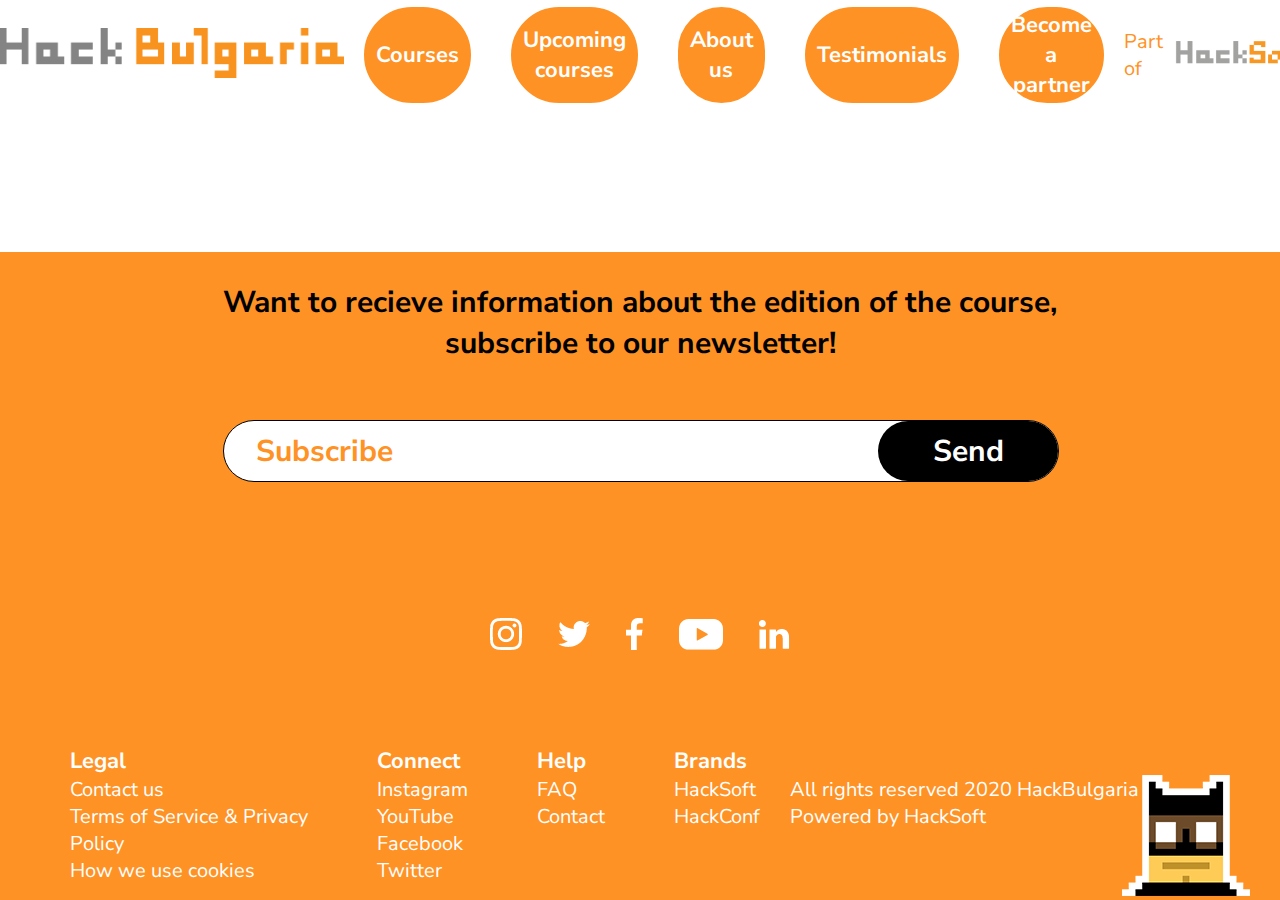
==== index.html @ b6141e9d "first commit" ====
<!DOCTYPE html>
<html lang="en">
<head>
    <meta charset="UTF-8">
    <meta name="viewport" content="width=device-width, initial-scale=1.0">
    <title>HackBulgaria - Python 101</title>

    <link rel="stylesheet" href="index.css">

    <script src="https://code.jquery.com/jquery-3.5.1.js"
            integrity="sha256-QWo7LDvxbWT2tbbQ97B53yJnYU3WhH/C8ycbRAkjPDc="
            crossorigin="anonymous"></script>

    <script>
        $(document).ready(function() {
            home();
        })

        function remove_active_button() {
            $("#header div.header-buttons button").each(function() {
                $(this).removeClass("active");
            });
        }

        function home() {
            remove_active_button();
            $("#main").load("pages/home.html");
        }

        function courses() {
            remove_active_button();
            $("#header div.header-buttons button:nth-child(1)").addClass("active");
            $("#main").load("pages/courses.html");
        }

        function upcoming() {
            remove_active_button();
            $("#header div.header-buttons button:nth-child(2)").addClass("active");
            $("#main").load("pages/upcoming.html");
        }

        function about_us() {
            remove_active_button();
            $("#header div.header-buttons button:nth-child(3)").addClass("active");
            $("#main").load("pages/about_us.html");
        }

        function testimonials() {
            remove_active_button();
            $("#header div.header-buttons button:nth-child(4)").addClass("active");
            $("#main").load("pages/testimonials.html");
        }

        function become_partner() {
            remove_active_button();
            $("#header div.header-buttons button:nth-child(5)").addClass("active");
            $("#main").load("pages/become_partner.html");
        }
    </script>
</head>
<body>
    <div id="header">
        <div class="header-logo">
            <a onclick="home()"><img class="hackbulgaria-logo" src="images/hackbulgaria.png" alt="HackBulgaria"></a>
        </div>

        <div class="header-buttons">
            <button class="header-button" onclick="courses()">Courses</button>
            <button class="header-button" onclick="upcoming()">Upcoming courses</button>
            <button class="header-button" onclick="about_us()">About us</button>
            <button class="header-button" onclick="testimonials()">Testimonials</button>
            <button class="header-button" onclick="become_partner()">Become a partner</button>
        </div>

        <div class="header-part-of">
            Part of <a href="https://hacksoft.io/" target="_blank"><img class="hacksoft-logo" src="images/hacksoft.png" alt="HackSoft"></a>
        </div>
    </div>

    <div id="main"></div>

    <footer>
        <div class="footer-subscribe">
            <p>Want to recieve information about the edition of the course,<br>subscribe to our newsletter!</p>
            <div class="sub-input">
                <p>Subscribe</p><input type="email" name="email"> <button type="submit">Send</button>
            </div>
        </div>

        <div class="footer-socials">
            <ul class="socials-links">
                <li class="social-link">
                    <a href="https://www.instagram.com/hackbulgaria" target="_blank"><img src="images/socials/instagram.png" alt="Instagram"></a>
                </li>
                <li class="social-link">
                    <a href="https://twitter.com/HackBulgaria" target="_blank"><img src="images/socials/twitter.png" alt="Twitter"></a>
                </li>
                <li class="social-link">
                    <a href="https://www.facebook.com/HackBulgaria" target="_blank"><img src="images/socials/facebook.png" alt="Facebook"></a>
                </li>
                <li class="social-link">
                    <a href="https://www.youtube.com/channel/UClxooLdBT49Kp9_UC0l_7gQ" target="_blank"><img src="images/socials/youtube.png" alt="YouTube"></a>
                </li>
                <li class="social-link">
                    <a href="https://www.linkedin.com/company/hack-bulgaria/" target="_blank"><img src="images/socials/linkedIn.png" alt="LinkedIn"></a>
                </li>
            </ul>
        </div>

        <div class="footer-links">
            <div class="links">
                <ul>
                    <li>Legal</li>
                    <li><a href="mailto:team@hackbulgaria.com">Contact us</a></li>
                    <li><a href="http://" target="_blank">Terms of Service & Privacy</a></li>
                    <li><a href="http://" target="_blank">Policy</a></li>
                    <li><a href="https://drive.google.com/file/d/1LFxVKAymdGr4FKc8q5J0d_HIC95DQKbq/view?usp=sharing" target="_blank">How we use cookies</a></li>
                </ul>
                <ul>
                    <li>Connect</li>
                    <li><a href="https://www.instagram.com/hackbulgaria" target="_blank">Instagram</a></li>
                    <li><a href="https://www.youtube.com/channel/UClxooLdBT49Kp9_UC0l_7gQ" target="_blank">YouTube</a></li>
                    <li><a href="https://www.facebook.com/HackBulgaria" target="_blank">Facebook</a></li>
                    <li><a href="https://twitter.com/HackBulgaria" target="_blank">Twitter</a></li>
                </ul>
                <ul>
                    <li>Help</li>
                    <li><a href="http://" target="_blank">FAQ</a></li>
                    <li><a href="mailto:team@hackbulgaria.com">Contact</a></li>
                </ul>
                <ul>
                    <li>Brands</li>
                    <li><a href="https://hacksoft.io/" target="_blank">HackSoft</a></li>
                    <li><a href="https://www.hackconf.bg/" target="_blank">HackConf</a></li>
                </ul>
            </div>

            <div class="rights">
                <div class="rights-text">
                    All rights reserved 2020 HackBulgaria<br>
                    Powered by HackSoft
                </div>
                <img src="images/hackman.png" alt="HackMan">
            </div>
        </div>
    </footer>
</body>
</html>
---- index.css ----
@import url('https://fonts.googleapis.com/css2?family=Anonymous+Pro:ital,wght@0,400;0,700;1,400;1,700&family=Nunito+Sans:ital,wght@0,200;0,300;0,400;0,600;0,700;0,800;0,900;1,200;1,300;1,400;1,600;1,700;1,800;1,900&display=swap');

:root {
    --hack-orange: #ff9225;
}

body {
    margin: 0;

    max-width: 100%;
    height: 100%;

    overflow-x: hidden;

    -ms-overflow-style: none;
    scrollbar-width: none;
}
body::-webkit-scrollbar {
    display: none;
}

#header {
    position: absolute;
    top: 0;
    z-index: 1;

    height: 110px;
    width: 100%;

    display: flex;
    flex-direction: row;
    justify-content: space-around;
    align-items: center;

    background-color: white;
}

footer {
    width: 100%;

    position: absolute;
    z-index: 1;
    bottom: 0;

    display: flex;
    flex-direction: column;

    align-items: center;
    background-color: var(--hack-orange);
}

/* Header */

.hackbulgaria-logo {
    height: 50px;
    cursor: pointer;
}

.header-buttons {
    display: flex;
    justify-content: space-between;
}
.header-button, .header-button.active {
    color: white;
    text-decoration: none;

    font-family: 'Nunito Sans', sans-serif;
    font-weight: bold;
    font-size: 22px;

    outline: none;
    border: 2px solid var(--hack-orange);
    border-radius: 50px;

    margin: 20px;
    padding-right: 10px;
    padding-left: 10px;

    background-color: var(--hack-orange);

    cursor: pointer;
}
.header-button.active {
    color: var(--hack-orange);
    background-color: white;
}

.header-part-of {
    display: flex;
    flex-direction: row;
    align-items: center;

    font-family: 'Nunito Sans', sans-serif;
    font-size: 20px;

    color: var(--hack-orange);
}
.hacksoft-logo {
    height: 40px;
    margin-left: 10px;
}

/* Footer */

.footer-subscribe {
    height: 230px;

    display: flex;
    flex-direction: column;
    justify-content: space-between;
}
.footer-subscribe p {
    font-family: 'Nunito Sans', sans-serif;
    font-weight: bold;
    font-size: 30px;

    text-align: center;
}
.footer-subscribe .sub-input {
    width: 100%;
    height: 60px;

    background: white;

    border: 1px solid black;
    border-radius: 50px;

    display: flex;
    flex-direction: row;
    justify-content: space-around;
}
.footer-subscribe .sub-input p {
    font-family: 'Nunito Sans', sans-serif;
    font-weight: bold;
    font-size: 30px;

    height: fit-content;
    margin: auto;

    color: var(--hack-orange);
}
.footer-subscribe .sub-input input {
    width: 50%;

    font-family: 'Nunito Sans', sans-serif;
    font-weight: bold;
    font-size: 30px;

    border: none;
    outline: none;
}
.footer-subscribe .sub-input button {
    width: 180px;
    background-color: black;

    color: white;
    font-family: 'Nunito Sans', sans-serif;
    font-weight: bold;
    font-size: 30px;

    cursor: pointer;

    border: none;
    border-radius: 50px;
    margin-left: auto;
}

.footer-socials {
    width: 300px;
    margin-top: 120px;
    margin-bottom: 60px;
}
.footer-socials ul {
    list-style-type: none;

    padding: 0;

    display: flex;
    justify-content: space-between;
    align-items: center;
}

.footer-links {
    width: 100%;
    display: flex;
    justify-content: space-evenly;
}
.footer-links .links {
    width: 730px;

    display: flex;
    justify-content: space-between;
}
.footer-links .links ul {
    list-style-type: none;
}
.footer-links .links ul li,
.footer-links .links ul li a {
    color: white;
    text-decoration: none;

    font-family: 'Nunito Sans', sans-serif;
    font-size: 20px;
}
.footer-links .links ul li:first-child {
    font-weight: bold;
    font-size: 22px;
}

.rights {
    width: 460px;
    position: relative;
}
.rights .rights-text {
    color: white;

    font-family: 'Nunito Sans', sans-serif;
    font-size: 20px;

    margin-top: 46px;
}
.rights img {
    position: absolute;
    bottom: 0;
    right: 0;
}
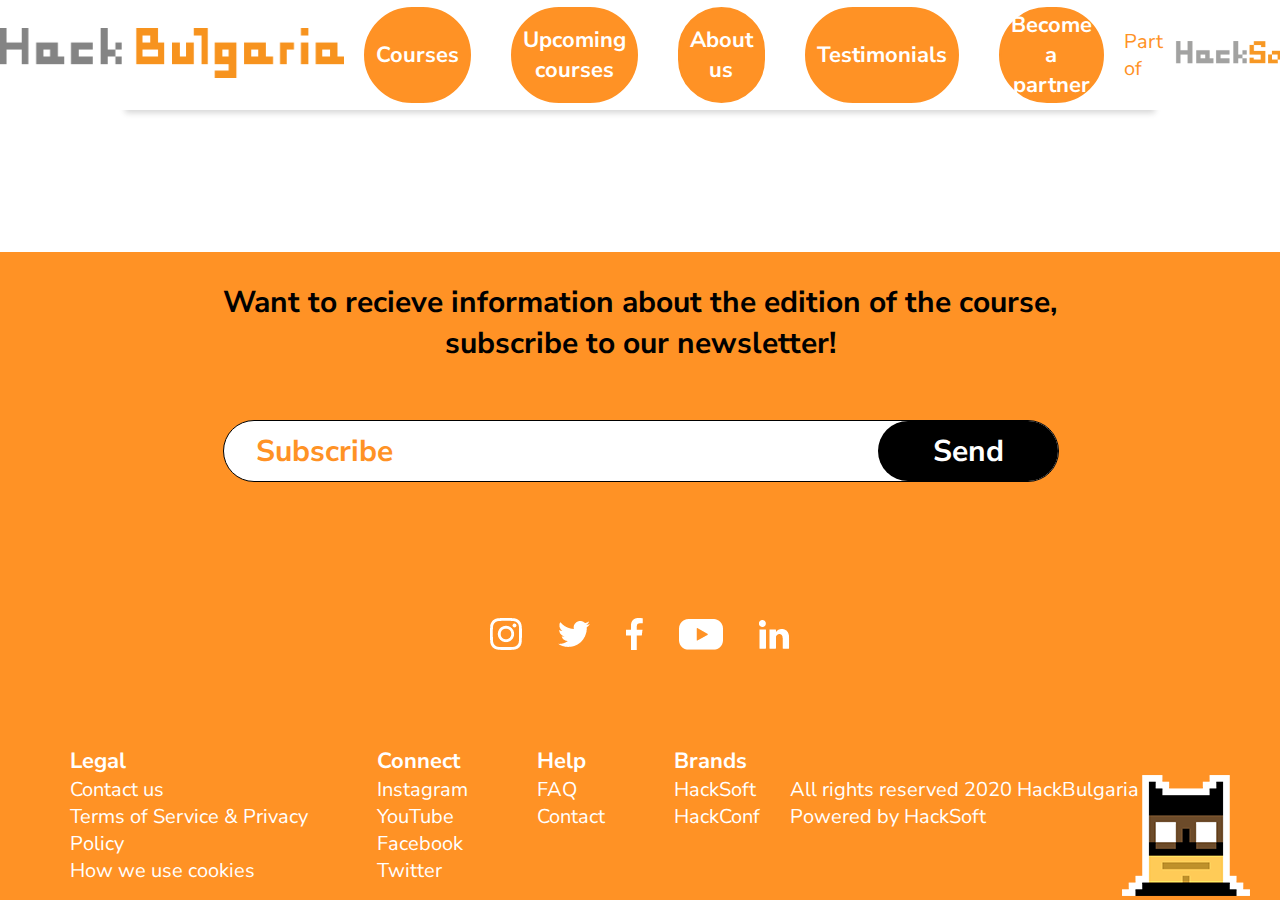
==== commit 9cf48e81: "work on homepage" ====
--- a/index.html
+++ b/index.html
@@ -17,7 +17,7 @@
         })
 
         function remove_active_button() {
-            $("#header div.header-buttons button").each(function() {
+            $("header div.header-buttons button").each(function() {
                 $(this).removeClass("active");
             });
         }
@@ -29,38 +29,38 @@
 
         function courses() {
             remove_active_button();
-            $("#header div.header-buttons button:nth-child(1)").addClass("active");
+            $("header div.header-buttons button:nth-child(1)").addClass("active");
             $("#main").load("pages/courses.html");
         }
 
         function upcoming() {
             remove_active_button();
-            $("#header div.header-buttons button:nth-child(2)").addClass("active");
+            $("header div.header-buttons button:nth-child(2)").addClass("active");
             $("#main").load("pages/upcoming.html");
         }
 
         function about_us() {
             remove_active_button();
-            $("#header div.header-buttons button:nth-child(3)").addClass("active");
+            $("header div.header-buttons button:nth-child(3)").addClass("active");
             $("#main").load("pages/about_us.html");
         }
 
         function testimonials() {
             remove_active_button();
-            $("#header div.header-buttons button:nth-child(4)").addClass("active");
+            $("header div.header-buttons button:nth-child(4)").addClass("active");
             $("#main").load("pages/testimonials.html");
         }
 
         function become_partner() {
             remove_active_button();
-            $("#header div.header-buttons button:nth-child(5)").addClass("active");
+            $("header div.header-buttons button:nth-child(5)").addClass("active");
             $("#main").load("pages/become_partner.html");
         }
     </script>
 </head>
 <body>
-    <div id="header">
-        <div class="header-logo">
+    <header>
+        <div>
             <a onclick="home()"><img class="hackbulgaria-logo" src="images/hackbulgaria.png" alt="HackBulgaria"></a>
         </div>
 
@@ -75,7 +75,7 @@
         <div class="header-part-of">
             Part of <a href="https://hacksoft.io/" target="_blank"><img class="hacksoft-logo" src="images/hacksoft.png" alt="HackSoft"></a>
         </div>
-    </div>
+    </header>
 
     <div id="main"></div>
 
@@ -88,20 +88,20 @@
         </div>
 
         <div class="footer-socials">
-            <ul class="socials-links">
-                <li class="social-link">
+            <ul>
+                <li>
                     <a href="https://www.instagram.com/hackbulgaria" target="_blank"><img src="images/socials/instagram.png" alt="Instagram"></a>
                 </li>
-                <li class="social-link">
+                <li>
                     <a href="https://twitter.com/HackBulgaria" target="_blank"><img src="images/socials/twitter.png" alt="Twitter"></a>
                 </li>
-                <li class="social-link">
+                <li>
                     <a href="https://www.facebook.com/HackBulgaria" target="_blank"><img src="images/socials/facebook.png" alt="Facebook"></a>
                 </li>
-                <li class="social-link">
+                <li>
                     <a href="https://www.youtube.com/channel/UClxooLdBT49Kp9_UC0l_7gQ" target="_blank"><img src="images/socials/youtube.png" alt="YouTube"></a>
                 </li>
-                <li class="social-link">
+                <li>
                     <a href="https://www.linkedin.com/company/hack-bulgaria/" target="_blank"><img src="images/socials/linkedIn.png" alt="LinkedIn"></a>
                 </li>
             </ul>
--- a/index.css
+++ b/index.css
@@ -1,226 +1,244 @@
-@import url('https://fonts.googleapis.com/css2?family=Anonymous+Pro:ital,wght@0,400;0,700;1,400;1,700&family=Nunito+Sans:ital,wght@0,200;0,300;0,400;0,600;0,700;0,800;0,900;1,200;1,300;1,400;1,600;1,700;1,800;1,900&display=swap');
+@import url("https://fonts.googleapis.com/css2?family=Anonymous+Pro:ital,wght@0,400;0,700;1,400;1,700&family=Nunito+Sans:ital,wght@0,200;0,300;0,400;0,600;0,700;0,800;0,900;1,200;1,300;1,400;1,600;1,700;1,800;1,900&display=swap");
 
 :root {
-    --hack-orange: #ff9225;
-}
-
+  --hack-orange: #ff9225;
+}
+
+html,
 body {
-    margin: 0;
-
-    max-width: 100%;
-    height: 100%;
-
-    overflow-x: hidden;
-
-    -ms-overflow-style: none;
-    scrollbar-width: none;
+  margin: 0;
+
+  max-width: 100%;
+  height: 100%;
+}
+
+body {
+  display: flex;
+  flex-direction: column;
+  justify-content: space-between;
+
+  overflow-x: hidden;
+
+  -ms-overflow-style: none;
+  scrollbar-width: none;
 }
 body::-webkit-scrollbar {
-    display: none;
-}
-
-#header {
-    position: absolute;
-    top: 0;
-    z-index: 1;
-
-    height: 110px;
-    width: 100%;
-
-    display: flex;
-    flex-direction: row;
-    justify-content: space-around;
-    align-items: center;
-
-    background-color: white;
+  display: none;
+}
+
+header {
+  position: absolute;
+  top: 0;
+  z-index: 1;
+
+  height: 110px;
+  width: 100%;
+
+  display: flex;
+  flex-direction: row;
+  justify-content: space-around;
+  align-items: center;
+
+  background-color: white;
+}
+
+#main {
+  width: 80%;
+  min-height: fit-content;
+  padding-top: 110px;
+  margin: 0 auto 0;
+
+  border-left: 3px solid var(--hack-orange);
+  border-right: 3px solid var(--hack-orange);
+
+  box-shadow: 0px 3px 6px #00000029;
 }
 
 footer {
-    width: 100%;
-
-    position: absolute;
-    z-index: 1;
-    bottom: 0;
-
-    display: flex;
-    flex-direction: column;
-
-    align-items: center;
-    background-color: var(--hack-orange);
+  width: 100%;
+
+  z-index: 1;
+
+  display: flex;
+  flex-direction: column;
+
+  align-items: center;
+  background-color: var(--hack-orange);
 }
 
 /* Header */
 
 .hackbulgaria-logo {
-    height: 50px;
-    cursor: pointer;
+  height: 50px;
+  cursor: pointer;
 }
 
 .header-buttons {
-    display: flex;
-    justify-content: space-between;
-}
-.header-button, .header-button.active {
-    color: white;
-    text-decoration: none;
-
-    font-family: 'Nunito Sans', sans-serif;
-    font-weight: bold;
-    font-size: 22px;
-
-    outline: none;
-    border: 2px solid var(--hack-orange);
-    border-radius: 50px;
-
-    margin: 20px;
-    padding-right: 10px;
-    padding-left: 10px;
-
-    background-color: var(--hack-orange);
-
-    cursor: pointer;
-}
+  display: flex;
+  justify-content: space-between;
+}
+.header-button,
 .header-button.active {
-    color: var(--hack-orange);
-    background-color: white;
+  color: white;
+  text-decoration: none;
+
+  font-family: "Nunito Sans", sans-serif;
+  font-weight: bold;
+  font-size: 22px;
+
+  outline: none;
+  border: 2px solid var(--hack-orange);
+  border-radius: 50px;
+
+  margin: 20px;
+  padding-right: 10px;
+  padding-left: 10px;
+
+  background-color: var(--hack-orange);
+
+  cursor: pointer;
+}
+.header-button.active {
+  color: var(--hack-orange);
+  background-color: white;
 }
 
 .header-part-of {
-    display: flex;
-    flex-direction: row;
-    align-items: center;
-
-    font-family: 'Nunito Sans', sans-serif;
-    font-size: 20px;
-
-    color: var(--hack-orange);
+  display: flex;
+  flex-direction: row;
+  align-items: center;
+
+  font-family: "Nunito Sans", sans-serif;
+  font-size: 20px;
+
+  color: var(--hack-orange);
 }
 .hacksoft-logo {
-    height: 40px;
-    margin-left: 10px;
+  height: 40px;
+  margin-left: 10px;
 }
 
 /* Footer */
 
 .footer-subscribe {
-    height: 230px;
-
-    display: flex;
-    flex-direction: column;
-    justify-content: space-between;
+  height: 230px;
+
+  display: flex;
+  flex-direction: column;
+  justify-content: space-between;
 }
 .footer-subscribe p {
-    font-family: 'Nunito Sans', sans-serif;
-    font-weight: bold;
-    font-size: 30px;
-
-    text-align: center;
+  font-family: "Nunito Sans", sans-serif;
+  font-weight: bold;
+  font-size: 30px;
+
+  text-align: center;
 }
 .footer-subscribe .sub-input {
-    width: 100%;
-    height: 60px;
-
-    background: white;
-
-    border: 1px solid black;
-    border-radius: 50px;
-
-    display: flex;
-    flex-direction: row;
-    justify-content: space-around;
+  width: 100%;
+  height: 60px;
+
+  background: white;
+
+  border: 1px solid black;
+  border-radius: 50px;
+
+  display: flex;
+  flex-direction: row;
+  justify-content: space-around;
 }
 .footer-subscribe .sub-input p {
-    font-family: 'Nunito Sans', sans-serif;
-    font-weight: bold;
-    font-size: 30px;
-
-    height: fit-content;
-    margin: auto;
-
-    color: var(--hack-orange);
+  font-family: "Nunito Sans", sans-serif;
+  font-weight: bold;
+  font-size: 30px;
+
+  height: fit-content;
+  margin: auto;
+
+  color: var(--hack-orange);
 }
 .footer-subscribe .sub-input input {
-    width: 50%;
-
-    font-family: 'Nunito Sans', sans-serif;
-    font-weight: bold;
-    font-size: 30px;
-
-    border: none;
-    outline: none;
+  width: 50%;
+
+  font-family: "Nunito Sans", sans-serif;
+  font-weight: bold;
+  font-size: 30px;
+
+  border: none;
+  outline: none;
 }
 .footer-subscribe .sub-input button {
-    width: 180px;
-    background-color: black;
-
-    color: white;
-    font-family: 'Nunito Sans', sans-serif;
-    font-weight: bold;
-    font-size: 30px;
-
-    cursor: pointer;
-
-    border: none;
-    border-radius: 50px;
-    margin-left: auto;
+  width: 180px;
+  background-color: black;
+
+  color: white;
+  font-family: "Nunito Sans", sans-serif;
+  font-weight: bold;
+  font-size: 30px;
+
+  cursor: pointer;
+
+  border: none;
+  border-radius: 50px;
+  margin-left: auto;
 }
 
 .footer-socials {
-    width: 300px;
-    margin-top: 120px;
-    margin-bottom: 60px;
+  width: 300px;
+  margin-top: 120px;
+  margin-bottom: 60px;
 }
 .footer-socials ul {
-    list-style-type: none;
-
-    padding: 0;
-
-    display: flex;
-    justify-content: space-between;
-    align-items: center;
+  list-style-type: none;
+
+  padding: 0;
+
+  display: flex;
+  justify-content: space-between;
+  align-items: center;
 }
 
 .footer-links {
-    width: 100%;
-    display: flex;
-    justify-content: space-evenly;
+  width: 100%;
+  display: flex;
+  justify-content: space-evenly;
 }
 .footer-links .links {
-    width: 730px;
-
-    display: flex;
-    justify-content: space-between;
+  width: 730px;
+
+  display: flex;
+  justify-content: space-between;
 }
 .footer-links .links ul {
-    list-style-type: none;
+  list-style-type: none;
 }
 .footer-links .links ul li,
 .footer-links .links ul li a {
-    color: white;
-    text-decoration: none;
-
-    font-family: 'Nunito Sans', sans-serif;
-    font-size: 20px;
+  color: white;
+  text-decoration: none;
+
+  font-family: "Nunito Sans", sans-serif;
+  font-size: 20px;
 }
 .footer-links .links ul li:first-child {
-    font-weight: bold;
-    font-size: 22px;
+  font-weight: bold;
+  font-size: 22px;
 }
 
 .rights {
-    width: 460px;
-    position: relative;
+  width: 460px;
+  position: relative;
 }
 .rights .rights-text {
-    color: white;
-
-    font-family: 'Nunito Sans', sans-serif;
-    font-size: 20px;
-
-    margin-top: 46px;
+  color: white;
+
+  font-family: "Nunito Sans", sans-serif;
+  font-size: 20px;
+
+  margin-top: 46px;
 }
 .rights img {
-    position: absolute;
-    bottom: 0;
-    right: 0;
-}+  position: absolute;
+  bottom: 0;
+  right: 0;
+}
